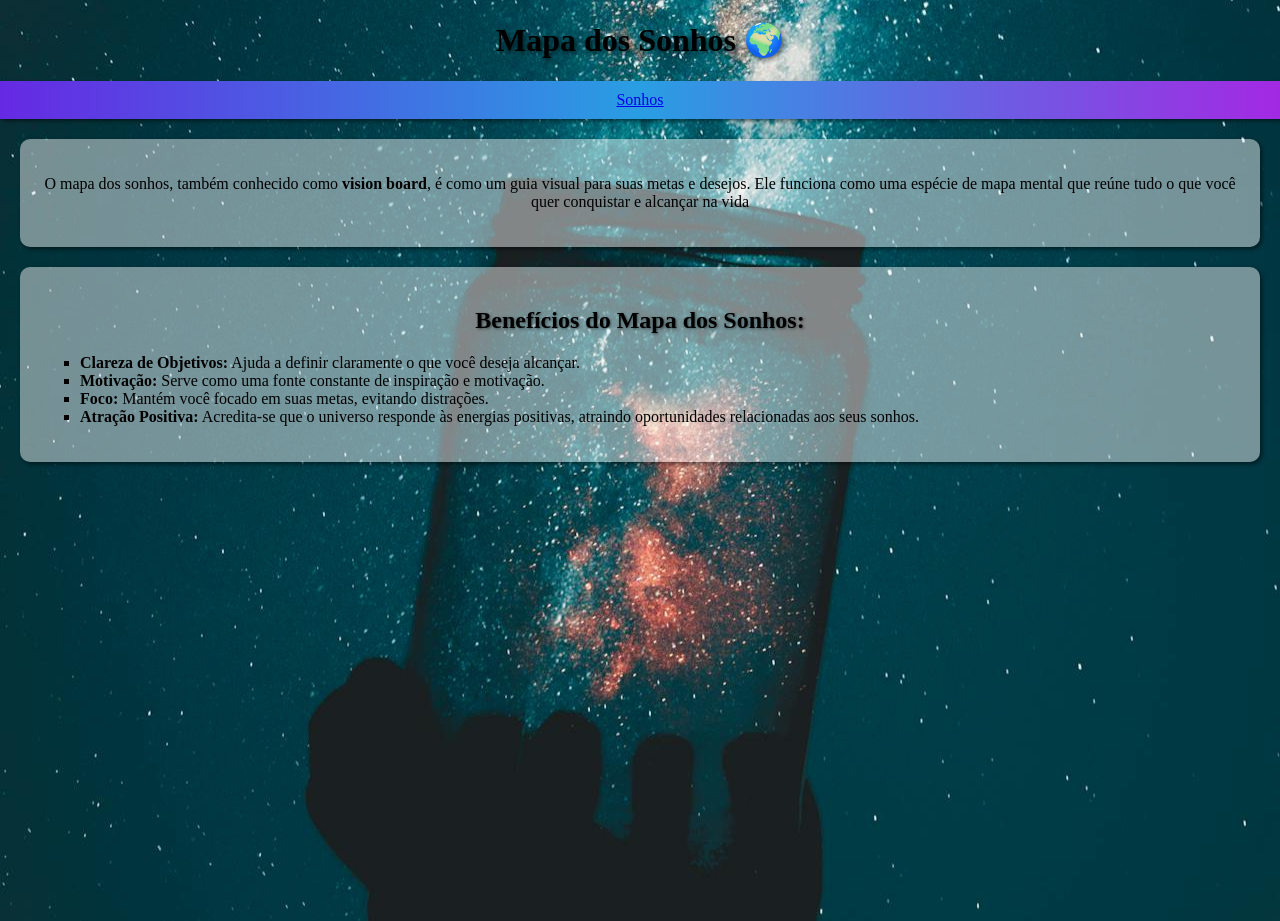
==== idex.html @ cfaaadb1 "Mapa dos Sonhos 🌍" ====
<!DOCTYPE html>
<html lang="pt-br">
<head>
    <meta charset="UTF-8">
    <meta name="viewport" content="width=device-width, initial-scale=1.0">
    <title>Pets</title>
    <link rel="stylesheet" href="style.css">

</head>
<body>
    <h1>Mapa dos Sonhos 🌍</h1>

<div class="menu">
    <a href="sonhos.html">Sonhos</a>
</div>

     <div class="conteudo1">
        <p>O mapa dos sonhos, também conhecido como <strong>vision board</strong>, é como um guia visual para suas metas e desejos. Ele funciona como uma espécie de mapa mental que reúne tudo o que você quer conquistar e alcançar na vida</p>
        </div>
         
         <div class="listas">
            <h2>Benefícios do Mapa dos Sonhos:</h2>
         <ul style="list-style-type: square;">
            <li><strong>Clareza de Objetivos:</strong> Ajuda a definir claramente o que você deseja alcançar.</li>
            <li><strong>Motivação:</strong> Serve como uma fonte constante de inspiração e motivação.</li>
            <li><strong>Foco:</strong> Mantém você focado em suas metas, evitando distrações.</li>
            <li><strong>Atração Positiva:</strong> Acredita-se que o universo responde às energias positivas, atraindo oportunidades relacionadas aos seus sonhos.</li>
         </ul>
        </div>


</body>
</html>
---- style.css ----
:root {
    --color01: #2964E3;
    --color02: #6629E3;
    --color03: #2929E3;
    --color04: #299EE3;
    --color05: #A329E3;
}
body {
   background-image: url(imagens/pexels-rakicevic-nenad-233369-1274260\ \(1\).jpg);
    margin: 0;
    padding: 0;
    background-size: cover;
    background-position: center;
    background-repeat: no-repeat;
    height: 100vh;
}

h1 {
    font-family: Grand Hotel, cursive;
    text-shadow: 2px 2px 4px rgba(0, 0, 0, 0.5);
    text-align: center;
}

div.menu {
    background-image:linear-gradient(to right, var(--color02), var(--color04), var(--color05));
    font-family: Grand Hotel, cursive;
    padding: 10px;
    text-align: center;
    box-shadow: 2px 2px 4px rgba(0, 0, 0, 0.5);
    
}

div.conteudo1 {
    background-color: rgba(255, 255, 255, 0.459);
    padding: 20px;
    margin: 20px;
    border-radius: 10px;
    box-shadow: 2px 2px 4px rgba(0, 0, 0, 0.5);
    text-align: center;
}
h2 {
    font-family: Grand Hotel, cursive;
    text-shadow: 1px 1px 3px rgba(0, 0, 0, 0.5);
    text-align: center;
}

div.listas {
    background-color: rgba(255, 255, 255, 0.459);
    padding: 20px;
    margin: 20px;
    border-radius: 10px;
    box-shadow: 2px 2px 4px rgba(0, 0, 0, 0.5);
}
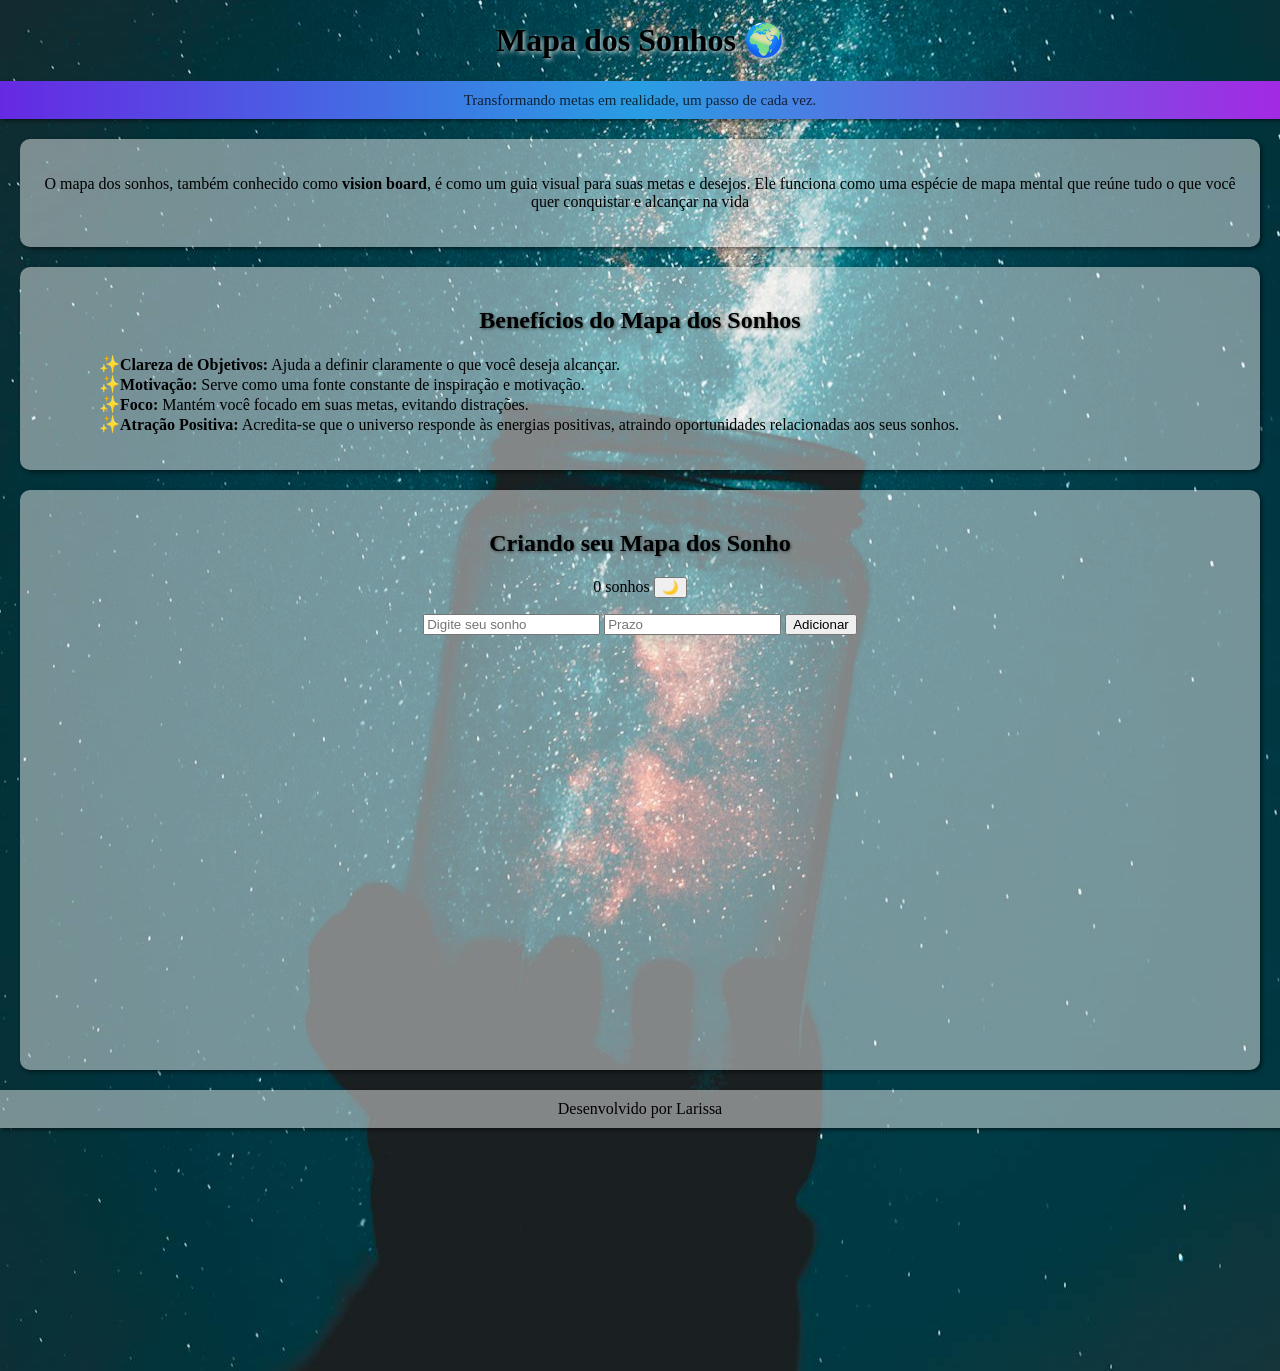
==== commit 35d52c5a: "Mapa dos Sonhos 🌍" ====
--- a/idex.html
+++ b/idex.html
@@ -11,23 +11,34 @@
     <h1>Mapa dos Sonhos 🌍</h1>
 
 <div class="menu">
-    <a href="sonhos.html">Sonhos</a>
+    <a href="sonhos.html">Transformando metas em realidade, um passo de cada vez.</a>
 </div>
 
      <div class="conteudo1">
         <p>O mapa dos sonhos, também conhecido como <strong>vision board</strong>, é como um guia visual para suas metas e desejos. Ele funciona como uma espécie de mapa mental que reúne tudo o que você quer conquistar e alcançar na vida</p>
-        </div>
-         
-         <div class="listas">
-            <h2>Benefícios do Mapa dos Sonhos:</h2>
-         <ul style="list-style-type: square;">
-            <li><strong>Clareza de Objetivos:</strong> Ajuda a definir claramente o que você deseja alcançar.</li>
-            <li><strong>Motivação:</strong> Serve como uma fonte constante de inspiração e motivação.</li>
-            <li><strong>Foco:</strong> Mantém você focado em suas metas, evitando distrações.</li>
-            <li><strong>Atração Positiva:</strong> Acredita-se que o universo responde às energias positivas, atraindo oportunidades relacionadas aos seus sonhos.</li>
-         </ul>
+    </div>
+        
+        <div class="listas">
+            <h2>Benefícios do Mapa dos Sonhos</h2>
+            <ul>
+                <li><strong>Clareza de Objetivos:</strong> Ajuda a definir claramente o que você deseja alcançar.</li>
+                <li><strong>Motivação:</strong> Serve como uma fonte constante de inspiração e motivação.</li>
+                <li><strong>Foco:</strong> Mantém você focado em suas metas, evitando distrações.</li>
+                <li><strong>Atração Positiva:</strong> Acredita-se que o universo responde às energias positivas, atraindo oportunidades relacionadas aos seus sonhos.</li>
+             </ul>
         </div>
 
+            <div class="mapa">
+            <h2>Criando seu Mapa dos Sonho</h2>
+               <p></p><span id="totalDreams">0 sonhos</span> <button id="toggleTheme">🌙</button></p>
+
+               <input type="text" id="sonho" placeholder="Digite seu sonho">    <input type="text" id="prazo" placeholder="Prazo">              <button onclick="adicionarSonho()">Adicionar</button>
+
+            </div>
+
+
+
+<footer> Desenvolvido por Larissa</footer>
 
 </body>
 </html>
--- a/style.css
+++ b/style.css
@@ -4,7 +4,9 @@
     --color03: #2929E3;
     --color04: #299EE3;
     --color05: #A329E3;
+    --font-family: Grand Hotel, cursive;
 }
+
 body {
    background-image: url(imagens/pexels-rakicevic-nenad-233369-1274260\ \(1\).jpg);
     margin: 0;
@@ -12,12 +14,12 @@
     background-size: cover;
     background-position: center;
     background-repeat: no-repeat;
-    height: 100vh;
+    height: 150vh;
 }
 
 h1 {
-    font-family: Grand Hotel, cursive;
-    text-shadow: 2px 2px 4px rgba(0, 0, 0, 0.5);
+    font-family: var(--font-family);
+    text-shadow: 2px 2px 4px rgba(255, 255, 255, 0.686);
     text-align: center;
 }
 
@@ -26,8 +28,13 @@
     font-family: Grand Hotel, cursive;
     padding: 10px;
     text-align: center;
-    box-shadow: 2px 2px 4px rgba(0, 0, 0, 0.5);
-    
+    box-shadow: 2px 2px 4px rgba(0, 0, 0, 0.5);   
+}
+
+div.menu a {
+    color: rgba(2, 0, 0, 0.759);
+    text-decoration: none;
+    font-size: 15px;
 }
 
 div.conteudo1 {
@@ -39,7 +46,7 @@
     text-align: center;
 }
 h2 {
-    font-family: Grand Hotel, cursive;
+    font-family: var(--font-family);
     text-shadow: 1px 1px 3px rgba(0, 0, 0, 0.5);
     text-align: center;
 }
@@ -50,4 +57,34 @@
     margin: 20px;
     border-radius: 10px;
     box-shadow: 2px 2px 4px rgba(0, 0, 0, 0.5);
+}
+
+ul {
+    text-align: left;
+    margin-left: 40px;
+}
+
+li::marker {
+    content: "✨";
+    font-size: 17px;
+
+}
+
+div.mapa {
+    background-color: rgba(255, 255, 255, 0.459);
+    padding: 20px;
+    margin: 20px;
+    border-radius: 10px;
+    box-shadow: 2px 2px 4px rgba(0, 0, 0, 0.5);
+    text-align: center;
+    height: 60vh;
+}
+
+footer {
+    background-color: rgba(255, 255, 255, 0.459);
+    padding: 10px;
+    text-align: center;
+    font-family: var(--font-family);
+    box-shadow: 2px 2px 4px rgba(0, 0, 0, 0.5);
+    bottom: 0;
 }
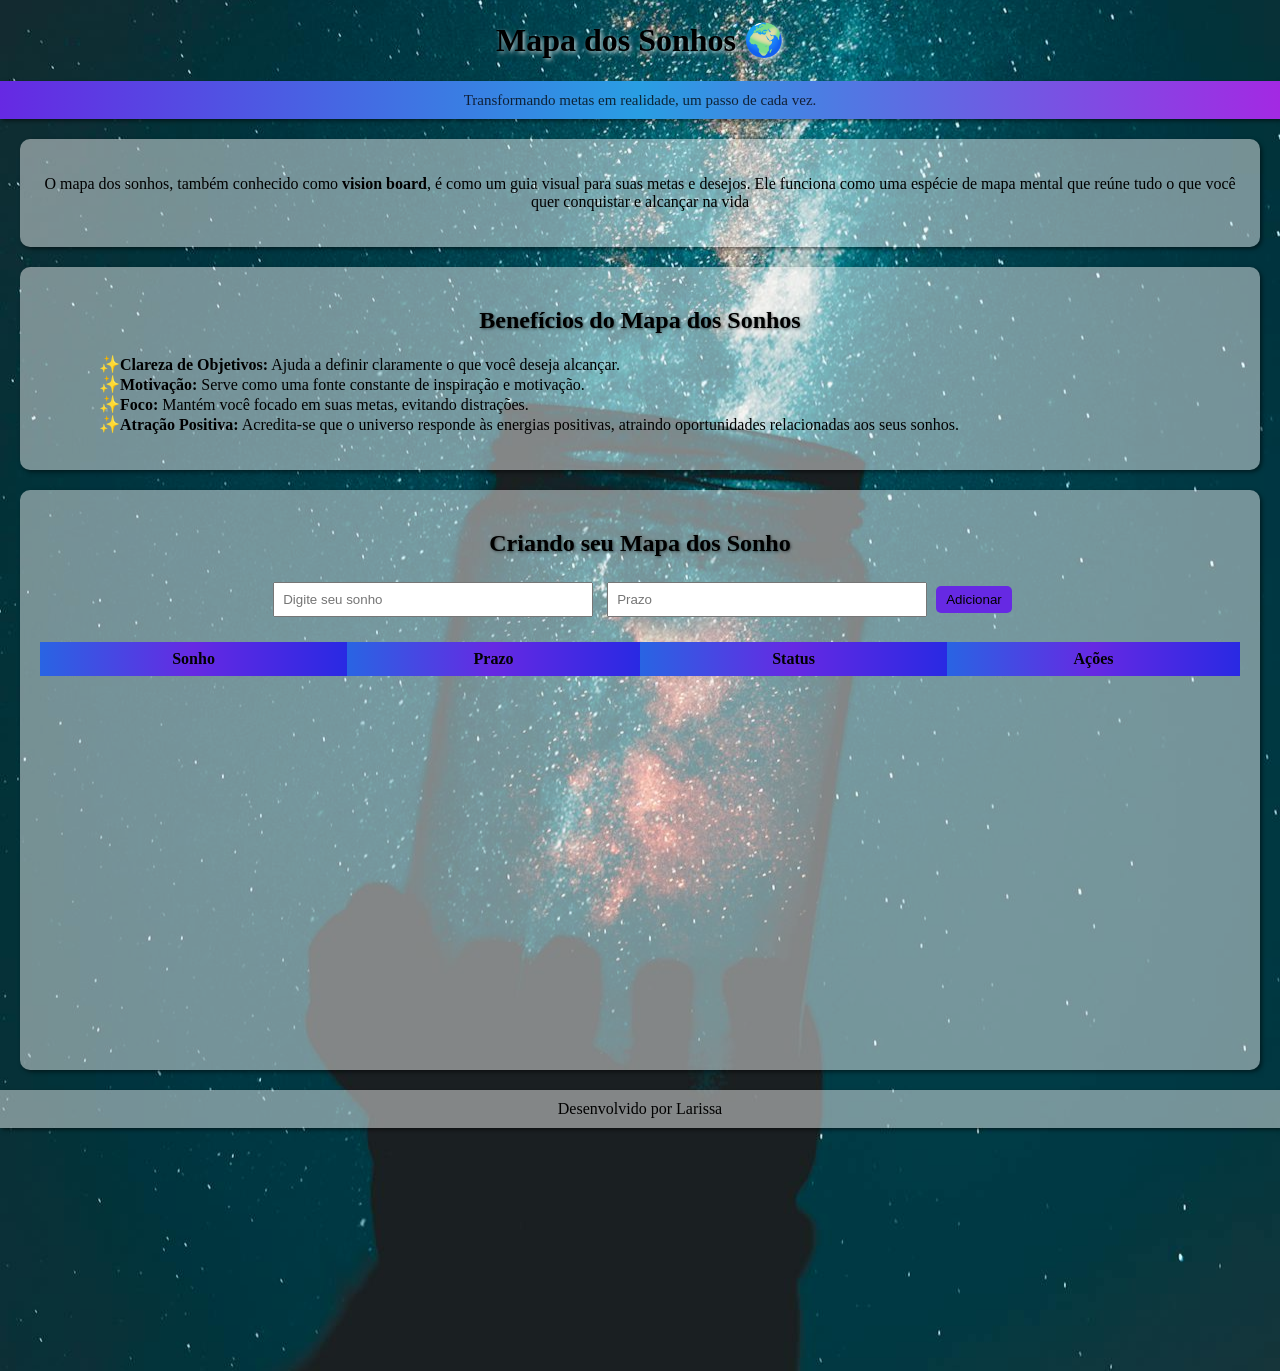
==== commit f83bb3de: "Mapa dos Sonhos 🌍" ====
--- a/idex.html
+++ b/idex.html
@@ -3,8 +3,9 @@
 <head>
     <meta charset="UTF-8">
     <meta name="viewport" content="width=device-width, initial-scale=1.0">
-    <title>Pets</title>
+    <title>Mapa dos Sonhos</title>
     <link rel="stylesheet" href="style.css">
+    <link rel="icon" type="image/x-icon" href="imagens/favicon.ico.png">
 
 </head>
 <body>
@@ -30,15 +31,22 @@
 
             <div class="mapa">
             <h2>Criando seu Mapa dos Sonho</h2>
-               <p></p><span id="totalDreams">0 sonhos</span> <button id="toggleTheme">🌙</button></p>
-
-               <input type="text" id="sonho" placeholder="Digite seu sonho">    <input type="text" id="prazo" placeholder="Prazo">              <button onclick="adicionarSonho()">Adicionar</button>
+               <input type="text" id="sonho" placeholder="Digite seu sonho">    
+               <input type="text" id="prazo" placeholder="Prazo">             
+               <button onclick="adicionarSonho()">Adicionar</button>
+                <table id="tabelaSonhos">
+                    <tr>
+                    <th>Sonho</th>
+                    <th>Prazo</th>
+                    <th>Status</th>
+                    <th>Ações</th>
+                    </tr>
+                </table>
 
             </div>
 
-
-
 <footer> Desenvolvido por Larissa</footer>
+<script src="script.js"></script>
 
 </body>
 </html>
--- a/style.css
+++ b/style.css
@@ -80,6 +80,39 @@
     height: 60vh;
 }
 
+input {
+    padding: 8px;
+    margin: 5px;
+    width: 100%;
+    max-width: 300px;
+    }
+
+button {
+    background-color: var(--color02);
+    color: rgb(0, 0, 0);   
+    border: none;
+    padding: 6px 10px;
+    cursor: pointer;
+    border-radius: 5px;
+    }
+
+table {
+    width: 100%;
+    border-collapse: collapse;
+    margin-top: 20px;
+    }
+
+th {
+    background-image:linear-gradient(to right, var(--color01), var(--color02), var(--color03));
+    color: rgb(2, 2, 2);
+    padding: 8px;
+    }
+
+td {
+    padding: 10px;
+    border: 1px solid #ddd;
+    }
+
 footer {
     background-color: rgba(255, 255, 255, 0.459);
     padding: 10px;
@@ -87,4 +120,42 @@
     font-family: var(--font-family);
     box-shadow: 2px 2px 4px rgba(0, 0, 0, 0.5);
     bottom: 0;
+}
+
+/* 🌟 RESPONSIVO */
+@media (max-width: 768px) {
+
+  table, thead, tbody, th, td, tr {
+    display: block;
+  }
+
+  thead {
+    display: none; /* esconde cabeçalho */
+  }
+
+  tr {
+    margin-bottom: 15px;
+    border: 1px solid #ddd;
+    padding: 10px;
+    border-radius: 8px;
+  }
+
+  td {
+    border: none;
+    position: relative;
+    padding-left: 50%;
+  }
+
+  td::before {
+    position: absolute;
+    left: 10px;
+    top: 8px;
+    font-weight: bold;
+  }
+
+  td:nth-child(1)::before { content: "Sonho"; }
+  td:nth-child(2)::before { content: "Prazo"; }
+  td:nth-child(3)::before { content: "Status"; }
+  td:nth-child(4)::before { content: "Ações"; }
+
 }
